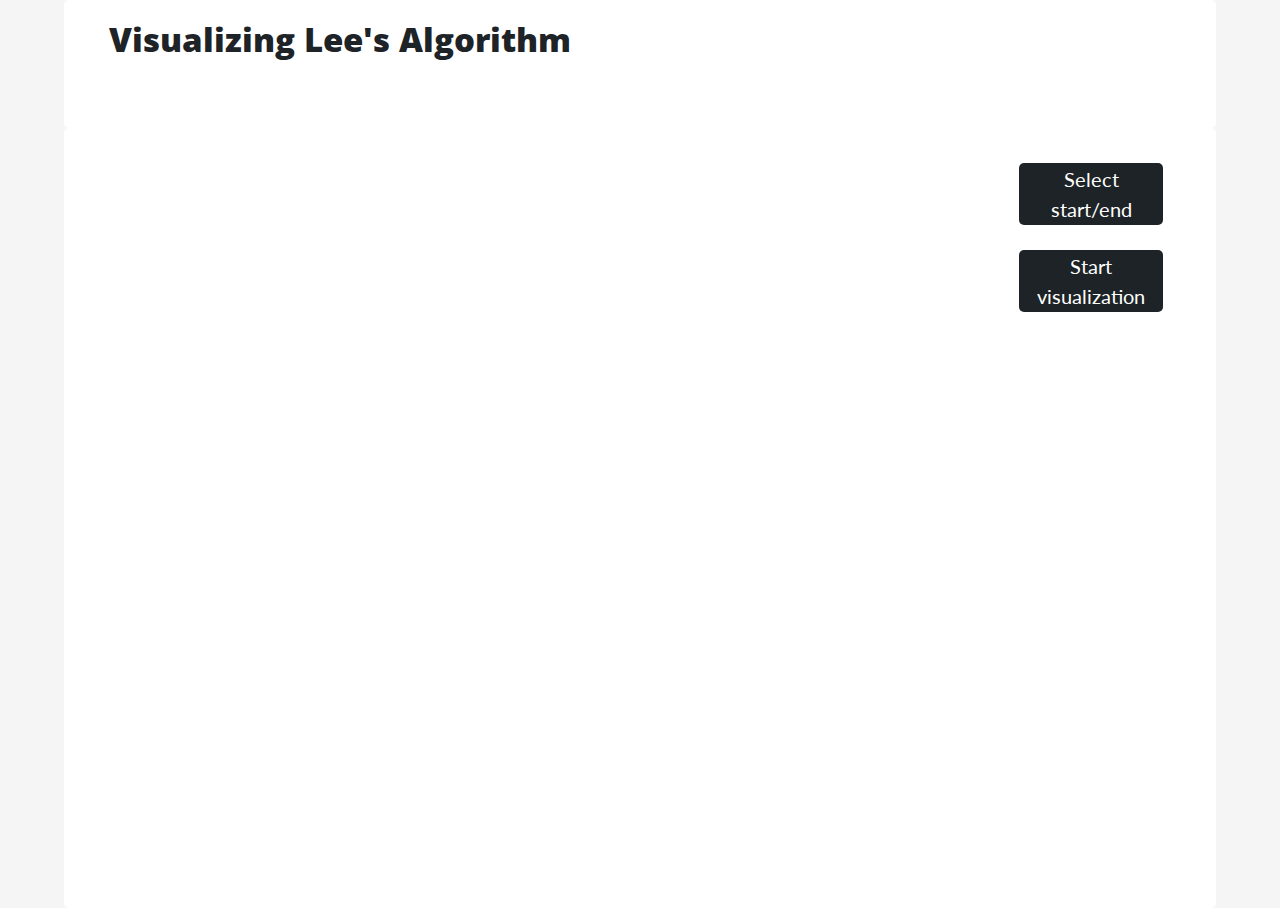
==== visualization.html @ 69a0bf8f "Added visualization page" ====
<!DOCTYPE html>
<html lang="en">
<head>
    <meta charset="UTF-8">
    <meta name="viewport" content="width=device-width, initial-scale=1.0">
    <title>Visibility Graph Visualization</title>
    <link rel="icon" type="image/png" href="images/graph-32.png" sizes="32x32">

    <link href="https://fonts.googleapis.com/css?family=Source+Code+Pro|Lato|Open+Sans:700&display=swap" rel="stylesheet">
    <link rel="stylesheet" href="css/bootstrap4/bootstrap.min.css">
    <link rel="stylesheet" href="css/style.css">
    <link rel="stylesheet" href="css/visualization.css">
</head>
<body>
    <div id="vis-title" class="row">
        <div class="col-md-12">
            <h2>Visualizing Lee's Algorithm</h2>
        </div>
    </div>
    <div class="row">
        <div class="col-md-10">
            <div id="visualization"></div>
        </div>
        <div class="col-md-2">
            <div id="buttons">
                <ul>
                    <li><button>Select start/end</button></li>
                    <li><button>Start visualization</button></li>
                </ul>
            </div>
        </div>
    </div>
    

    <script src="js/bootstrap4/bootstrap.min.js"></script>
    <script src="js/visualization.js"></script>
</body>
</html>
---- css/style.css ----
body {
    color: #1D2326;
}

h1,h2,h3 {
    font-family: 'Open Sans', sans-serif;
}

h1 {
    font-size: 44px;
    padding-bottom: 30px;
    position: absolute;
    bottom: 0;
    font-weight: 900;
    text-align: left;
}

h2 {
    text-align: center;
    font-size: 33px;
    padding-bottom: 30px;
    font-weight: 900;
    text-align: left;
}

h3 {
    font-size: 22px;
    padding-bottom: 20px;
    font-weight: 100;
}

.compare {
    text-align: center;
    padding-top: 30px;
}

#visible {
    max-height: 340px;
}
#not-visible {
    max-height: 250px;
}

p {
    font-family: 'Lato', sans-serif;
    font-size: 20px;
    text-align: justify;
}

.row {
    margin-left: 15%;
    margin-right: 15%;
    padding: 30px;
    background-color: white;
    border-radius: 5px;
}

section {
    padding-top: 90px;
}

section#Title {
    height: 50vh;
    padding-top: 0;
}

section#Computational-Geometry {
    padding-top: 170px;
}

section#Sources {
    /* height: 50vh; */
    padding-bottom: 170px;
}

#title {
    height: 50vh;
}

#author {
    font-style: italic;
}

ul {
    font-family: 'Lato', sans-serif;
    font-size: 20px;
    list-style-type: none;
}

li {
    margin-left: -40px;
    padding-bottom: 25px;
}


a {
    color: #5990D9;
}

a:hover {
    color: #BF8360;
    text-decoration: none;
}

.code {
    font-family: 'Source Code Pro', monospace;
    background-color: rgb(217, 191, 113,0.5);
    border-radius: 3px;
    padding-left: 3px;
    padding-right: 3px;
    padding-bottom: 3px;
    padding-top: 1px;
}

img {
    padding-bottom: 30px;
}

.example1 {
    width: 85%;
}

/* Color Theme Swatches in Hex */
.Blue-Brown1 { color: #2646A6; }
.Blue-Brown2 { color: #456EBF; }
.Blue-Brown3 { color: #5990D9; }
.Blue-Brown4 { color: rgb(217, 191, 113); }
.Blue-Brown5 { color: #bf8360; }
---- css/visualization.css ----
body {
    background-color: #f5f5f5;
}

#vis-title {
    padding-top: 20px;
}

.row {
    margin-left: 5%;
    margin-right: 5%;
}

#visualization {
    background-color: white;
    height: 80vh;
    border-radius: 5px;
}

#buttons {
    padding-top: 5px;
}

button {
    background-color: #1D2326;
    color: white;
    border-radius: 5px;
    border: none;
    width: 144px;
}
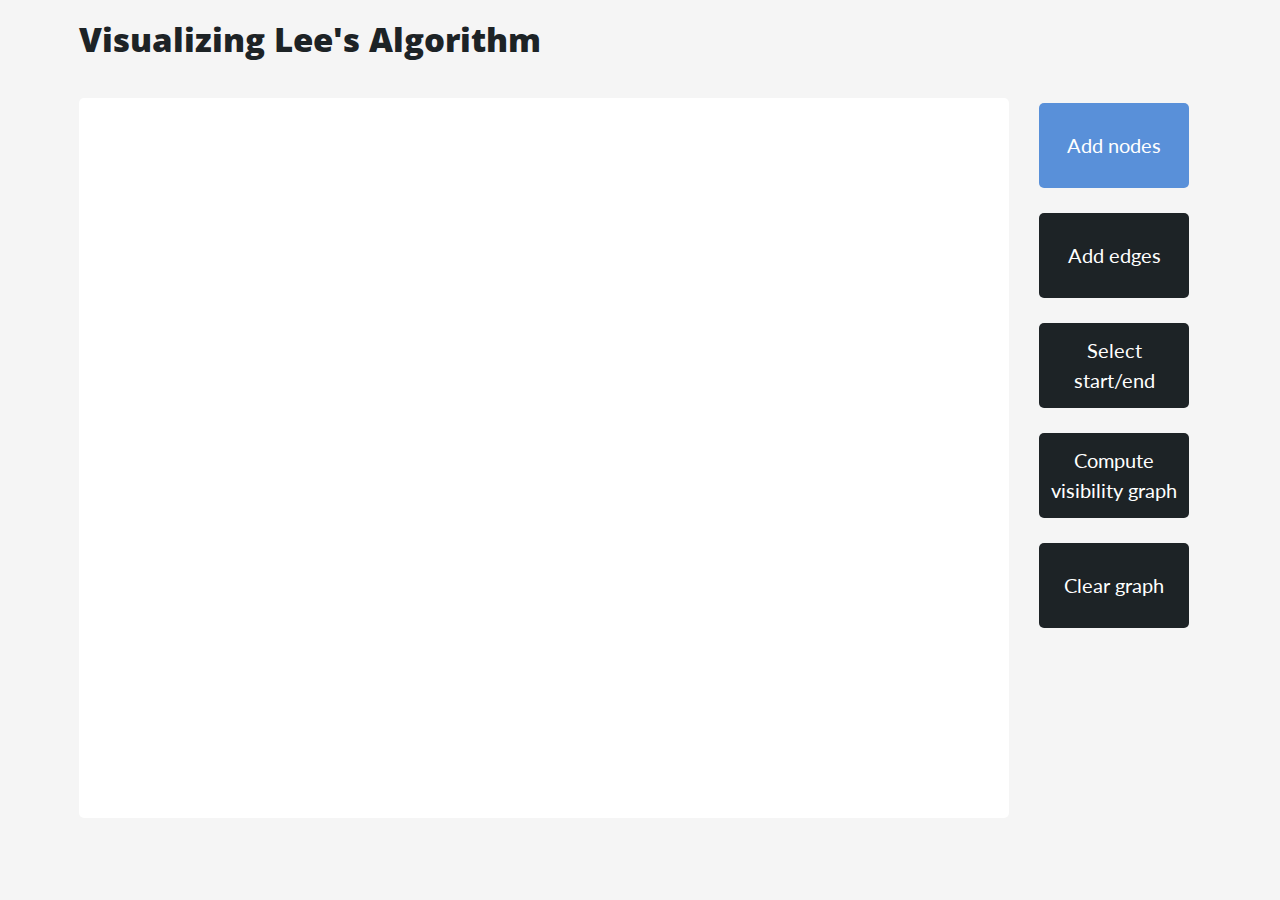
==== commit bef0997b: "Began implementation of Lee's algorithm" ====
--- a/visualization.html
+++ b/visualization.html
@@ -24,8 +24,11 @@
         <div class="col-md-2">
             <div id="buttons">
                 <ul>
-                    <li><button>Select start/end</button></li>
-                    <li><button>Start visualization</button></li>
+                    <li><button class="active" id="nodes">Add nodes</button></li>
+                    <li><button id="edges">Add edges</button></li>
+                    <li><button id="select">Select start/end</button></li>
+                    <li><button id="compute">Compute visibility graph</button></li>
+                    <li><button id="clear">Clear graph</button></li>
                 </ul>
             </div>
         </div>
@@ -33,6 +36,9 @@
     
 
     <script src="js/bootstrap4/bootstrap.min.js"></script>
+    <script src="https://ajax.googleapis.com/ajax/libs/jquery/3.4.1/jquery.min.js"></script>
+    <script src="https://d3js.org/d3.v3.min.js"></script>
     <script src="js/visualization.js"></script>
+    <script src="js/visibility.js"></script>
 </body>
 </html>--- a/css/style.css
+++ b/css/style.css
@@ -50,9 +50,6 @@
 .row {
     margin-left: 15%;
     margin-right: 15%;
-    padding: 30px;
-    background-color: white;
-    border-radius: 5px;
 }
 
 section {
@@ -69,7 +66,6 @@
 }
 
 section#Sources {
-    /* height: 50vh; */
     padding-bottom: 170px;
 }
 
@@ -104,7 +100,9 @@
 
 .code {
     font-family: 'Source Code Pro', monospace;
-    background-color: rgb(217, 191, 113,0.5);
+    background-color: rgb(217, 191, 113, 0.5);
+    /* background-color: rgb(89, 144, 217, 0.5); */
+    /* color: white; */
     border-radius: 3px;
     padding-left: 3px;
     padding-right: 3px;
--- a/css/visualization.css
+++ b/css/visualization.css
@@ -26,5 +26,24 @@
     color: white;
     border-radius: 5px;
     border: none;
-    width: 144px;
+    width: 150px;
+    height: 85px;
+}
+
+button:hover {
+    background-color: #bf8360;
+}
+
+button:focus {
+    outline: 0;
+}
+
+button.active {
+    background-color: #5990D9;
+}
+
+.label {
+    font-family: 'Source Code Pro', monospace;
+    font-size: 18px;
+    color: #1D2326;
 }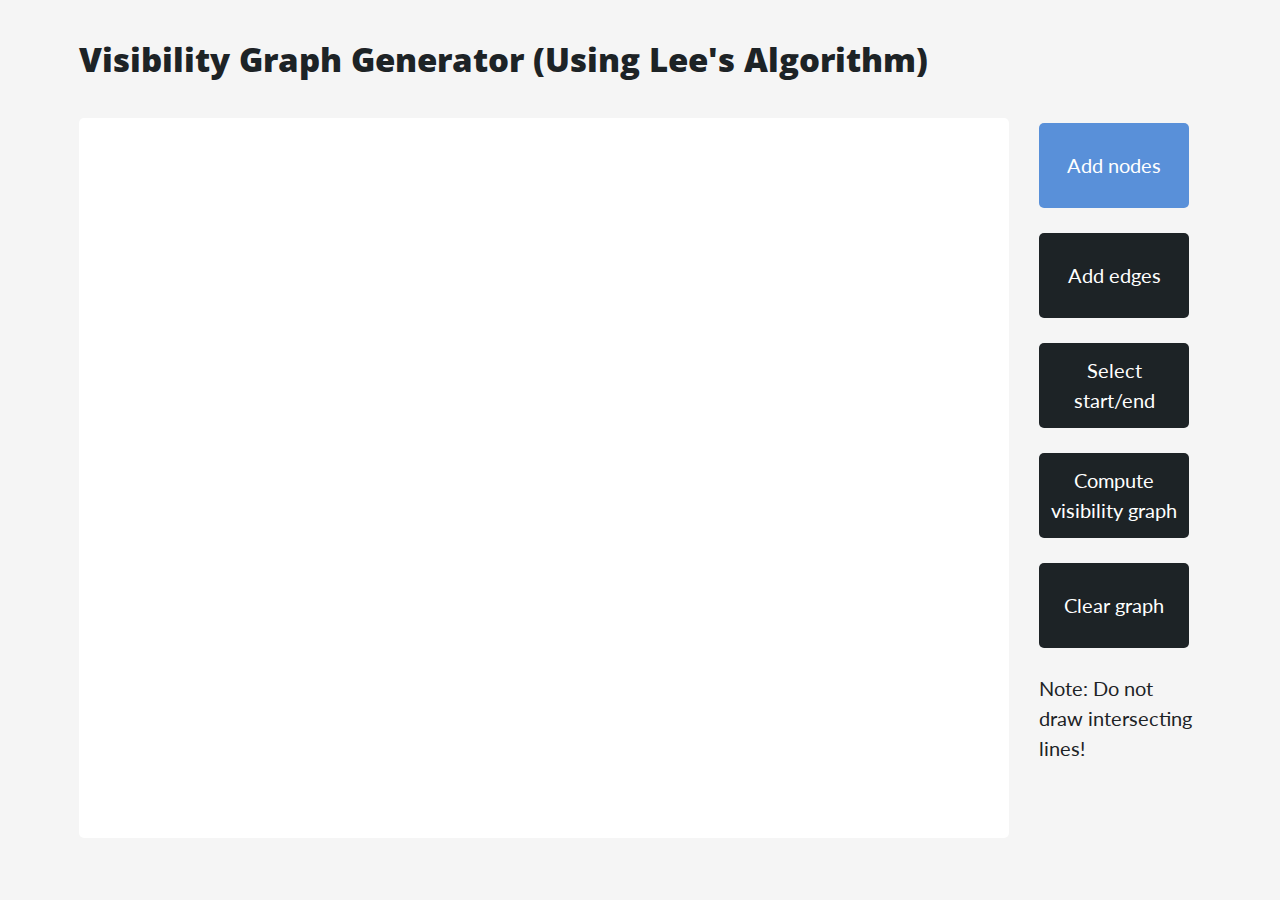
==== commit 87e4b1ec: "Fully implemented visibility graph visualization" ====
--- a/visualization.html
+++ b/visualization.html
@@ -14,7 +14,7 @@
 <body>
     <div id="vis-title" class="row">
         <div class="col-md-12">
-            <h2>Visualizing Lee's Algorithm</h2>
+            <h2>Visibility Graph Generator (Using Lee's Algorithm)</h2>
         </div>
     </div>
     <div class="row">
@@ -29,6 +29,7 @@
                     <li><button id="select">Select start/end</button></li>
                     <li><button id="compute">Compute visibility graph</button></li>
                     <li><button id="clear">Clear graph</button></li>
+                    <li>Note: Do not draw intersecting lines!</li>
                 </ul>
             </div>
         </div>
--- a/css/visualization.css
+++ b/css/visualization.css
@@ -42,6 +42,10 @@
     background-color: #5990D9;
 }
 
+h2 {
+    padding-top: 20px;
+}
+
 .label {
     font-family: 'Source Code Pro', monospace;
     font-size: 18px;
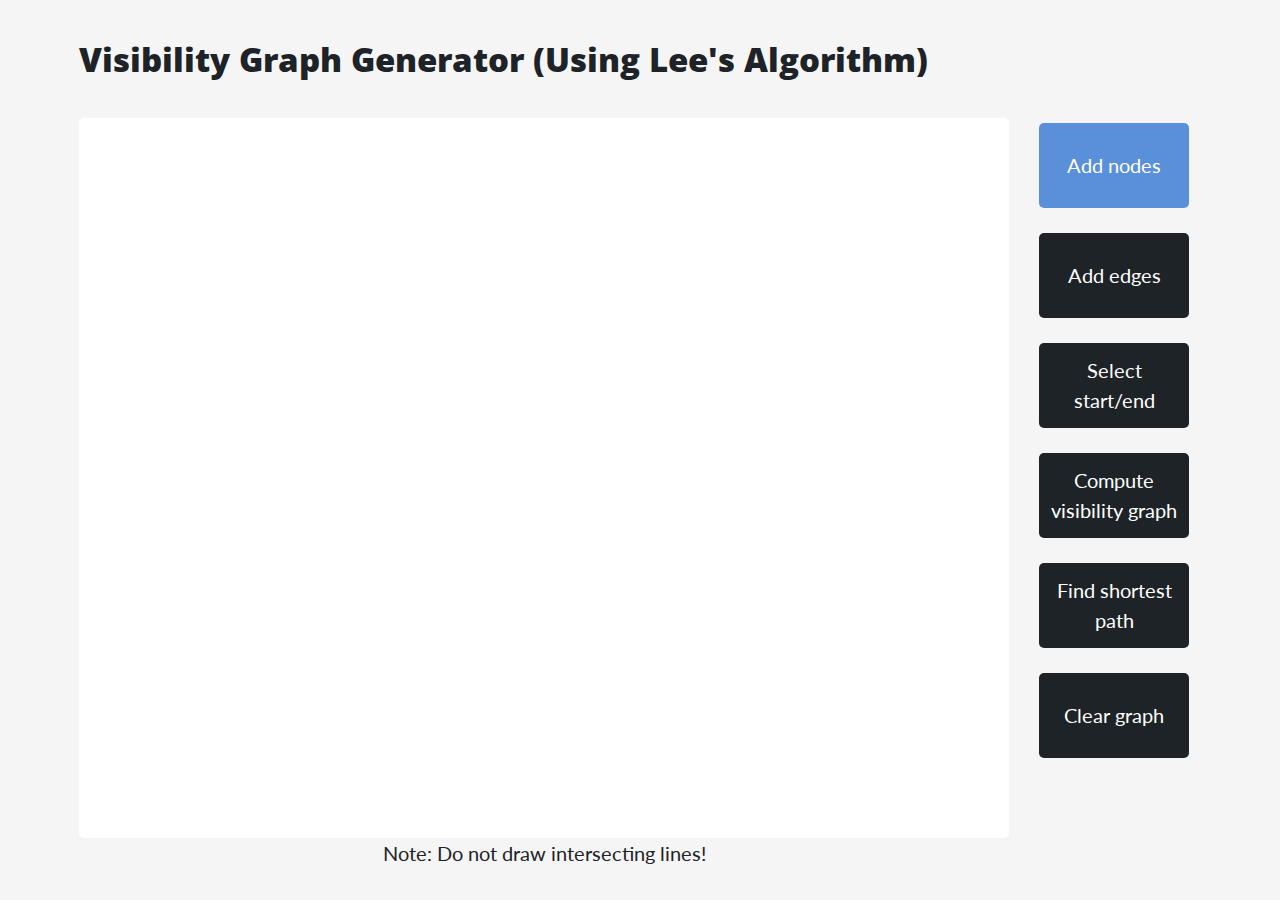
==== commit 02c969f9: "Removed duplicate edges from visibility graphs" ====
--- a/visualization.html
+++ b/visualization.html
@@ -28,10 +28,15 @@
                     <li><button id="edges">Add edges</button></li>
                     <li><button id="select">Select start/end</button></li>
                     <li><button id="compute">Compute visibility graph</button></li>
+                    <li><button id="find">Find shortest path</button></li>
                     <li><button id="clear">Clear graph</button></li>
-                    <li>Note: Do not draw intersecting lines!</li>
                 </ul>
             </div>
+        </div>
+    </div>
+    <div class="row">
+        <div class="col-md-10">
+            <p id="note">Note: Do not draw intersecting lines!</p>
         </div>
     </div>
     
@@ -41,5 +46,6 @@
     <script src="https://d3js.org/d3.v3.min.js"></script>
     <script src="js/visualization.js"></script>
     <script src="js/visibility.js"></script>
+    <script src="js/dijkstra.js"></script>
 </body>
 </html>--- a/css/style.css
+++ b/css/style.css
@@ -114,6 +114,10 @@
     padding-bottom: 30px;
 }
 
+#screenshot {
+    width: 100%;
+}
+
 .example1 {
     width: 85%;
 }
--- a/css/visualization.css
+++ b/css/visualization.css
@@ -19,6 +19,10 @@
 
 #buttons {
     padding-top: 5px;
+}
+
+#note {
+    text-align: center;
 }
 
 button {
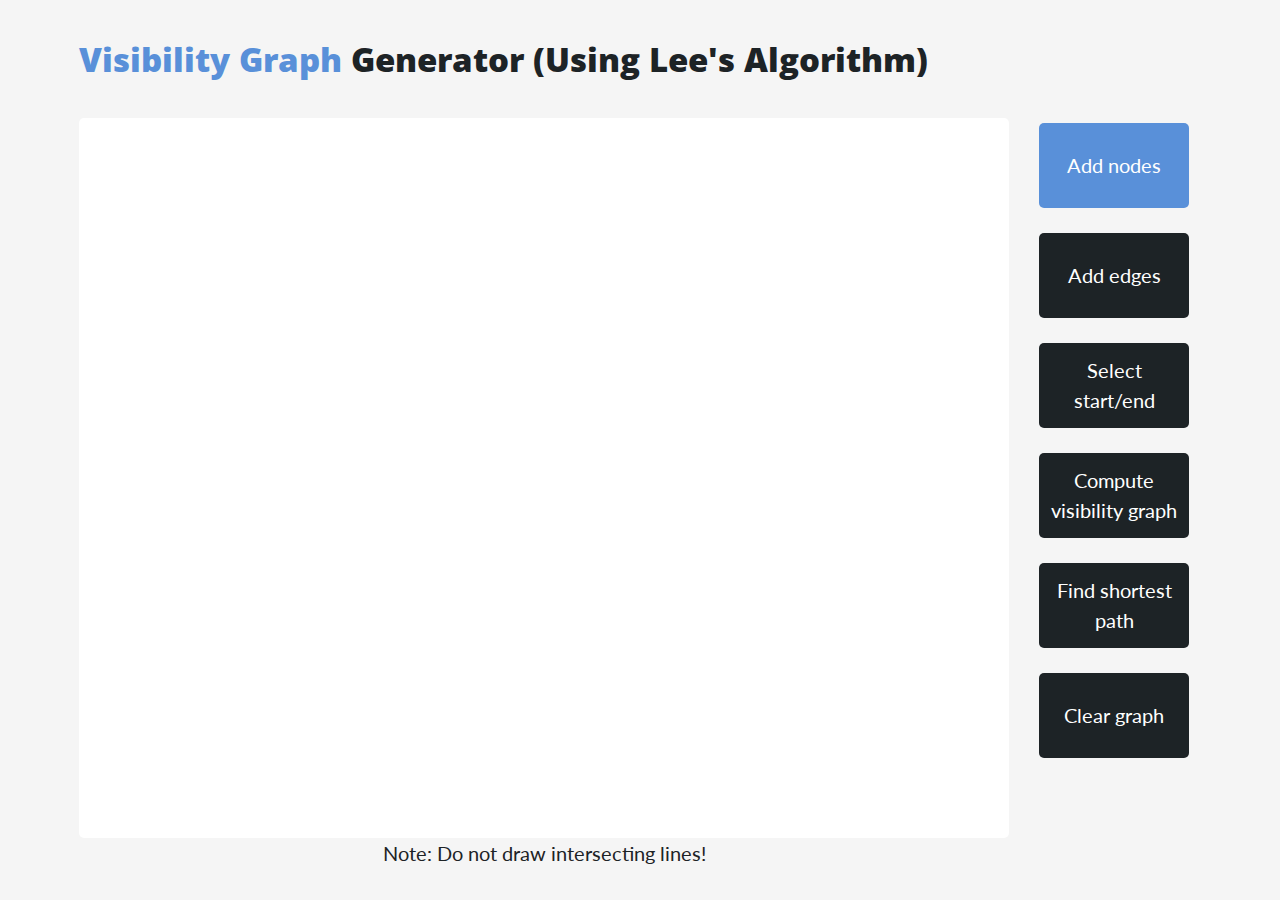
==== commit 464d34c6: "Implemented Dijkstra's algorithm for shortest path" ====
--- a/visualization.html
+++ b/visualization.html
@@ -14,7 +14,7 @@
 <body>
     <div id="vis-title" class="row">
         <div class="col-md-12">
-            <h2>Visibility Graph Generator (Using Lee's Algorithm)</h2>
+            <h2><a href="/index.html" target="_blank">Visibility Graph</a> Generator (Using Lee's Algorithm)</h2>
         </div>
     </div>
     <div class="row">
